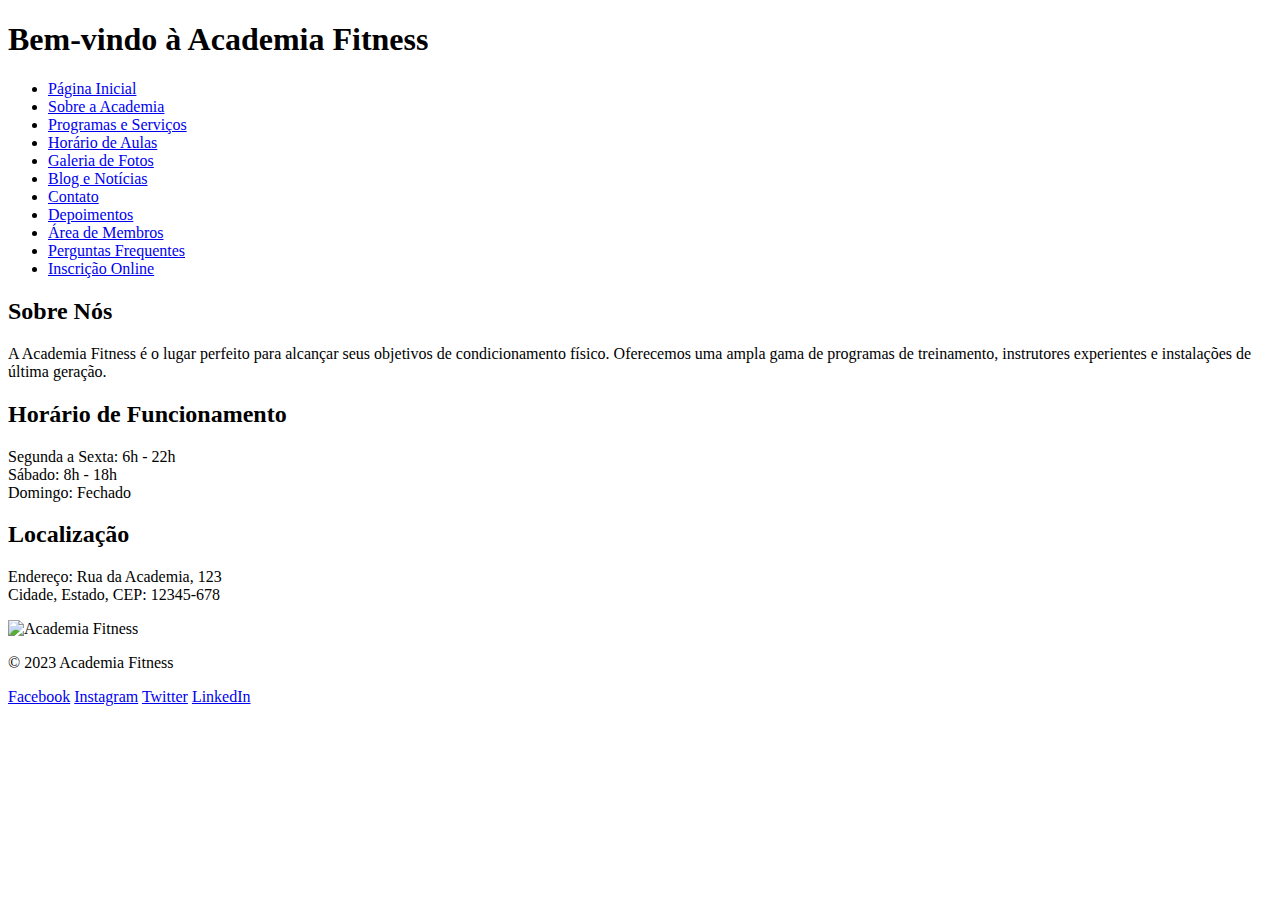
==== index.html @ e282b3a8 "First upload projeto" ====
<!DOCTYPE html>
<html lang="pt-br">
<head>
    <meta charset="UTF-8">
    <meta name="viewport" content="width=device-width, initial-scale=1.0">
    <title>Academia Fitness</title>
    <link rel="stylesheet" href="styles.css">
</head>
<body>
    <header>
        <h1>Bem-vindo à Academia Fitness</h1>
        <nav>
            <ul>
                <li><a href="index.html">Página Inicial</a></li>
                <li><a href="sobre.html">Sobre a Academia</a></li>
                <li><a href="programas.html">Programas e Serviços</a></li>
                <li><a href="horario.html">Horário de Aulas</a></li>
                <li><a href="galeria.html">Galeria de Fotos</a></li>
                <li><a href="blog.html">Blog e Notícias</a></li>
                <li><a href="contato.html">Contato</a></li>
                <li><a href="depoimentos.html">Depoimentos</a></li>
                <li><a href="membros.html">Área de Membros</a></li>
                <li><a href="faq.html">Perguntas Frequentes</a></li>
                <li><a href="inscricao.html">Inscrição Online</a></li>
            </ul>
        </nav>
    </header>
    <main>
        <section class="about">
            <h2>Sobre Nós</h2>
            <p>A Academia Fitness é o lugar perfeito para alcançar seus objetivos de condicionamento físico. Oferecemos uma ampla gama de programas de treinamento, instrutores experientes e instalações de última geração.</p>
        </section>
        <section class="hours">
            <h2>Horário de Funcionamento</h2>
            <p>Segunda a Sexta: 6h - 22h<br>
            Sábado: 8h - 18h<br>
            Domingo: Fechado</p>
        </section>
        <section class="location">
            <h2>Localização</h2>
            <p>Endereço: Rua da Academia, 123<br>
            Cidade, Estado, CEP: 12345-678</p>
        </section>
        <section class="image">
            <img src="academia.jpg" alt="Academia Fitness">
        </section>
    </main>
    <footer>
        <p>&copy; 2023 Academia Fitness</p>
        <div class="social-links">
            <a href="https://www.facebook.com/academiafitness" target="_blank" rel="noopener noreferrer">Facebook</a>
            <a href="https://www.instagram.com/academiafitness" target="_blank" rel="noopener noreferrer">Instagram</a>
            <a href="https://www.twitter.com/academiafitness" target="_blank" rel="noopener noreferrer">Twitter</a>
            <a href="https://www.linkedin.com/company/academiafitness" target="_blank" rel="noopener noreferrer">LinkedIn</a>
        </div>
    </footer>
    
    <script src="script.js"></script>
</body>
</html>
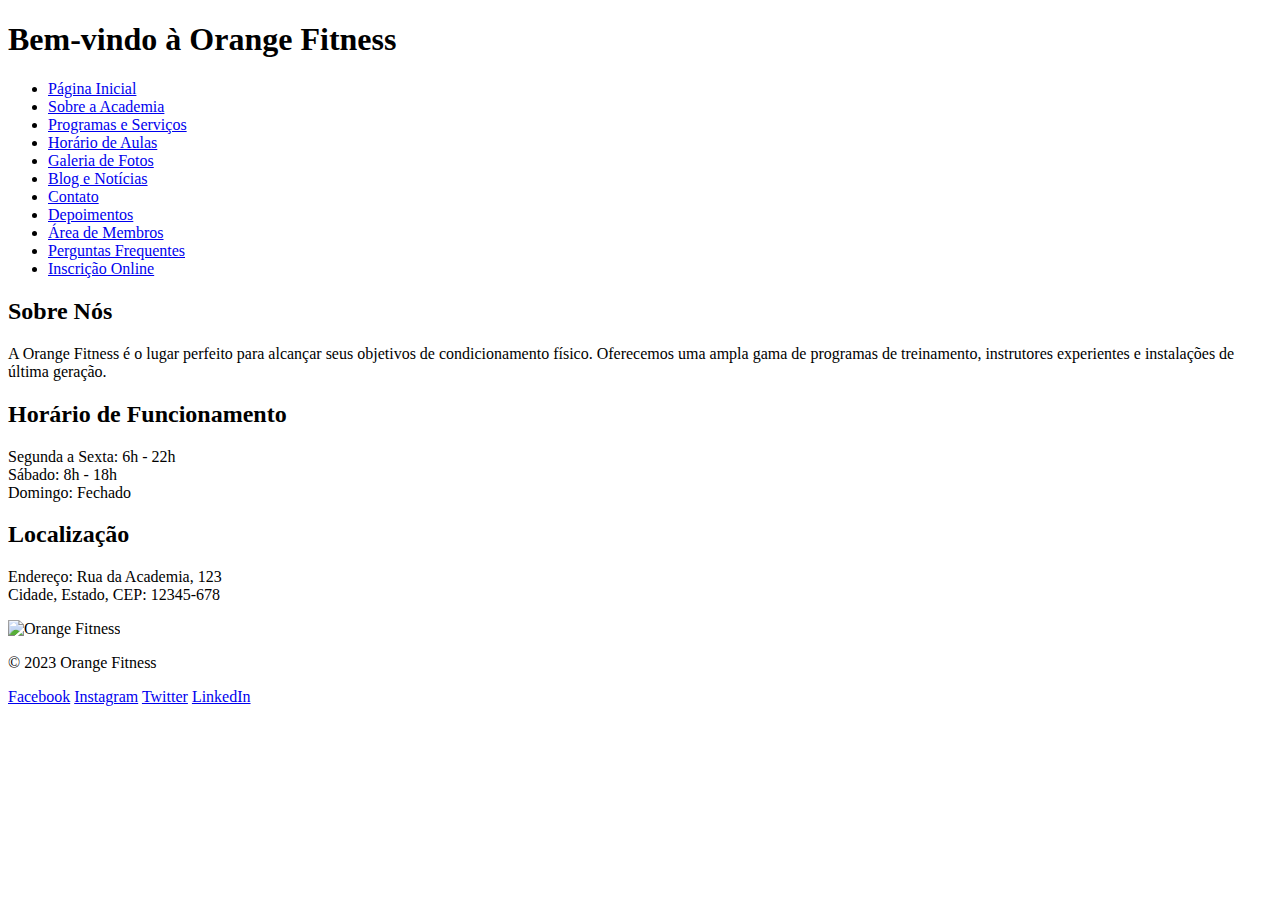
==== commit cf4474c5: "Fix: nome cliente pages projeto" ====
--- a/index.html
+++ b/index.html
@@ -3,12 +3,12 @@
 <head>
     <meta charset="UTF-8">
     <meta name="viewport" content="width=device-width, initial-scale=1.0">
-    <title>Academia Fitness</title>
+    <title>Orange Fitness</title>
     <link rel="stylesheet" href="styles.css">
 </head>
 <body>
     <header>
-        <h1>Bem-vindo à Academia Fitness</h1>
+        <h1>Bem-vindo à Orange Fitness</h1>
         <nav>
             <ul>
                 <li><a href="index.html">Página Inicial</a></li>
@@ -28,7 +28,7 @@
     <main>
         <section class="about">
             <h2>Sobre Nós</h2>
-            <p>A Academia Fitness é o lugar perfeito para alcançar seus objetivos de condicionamento físico. Oferecemos uma ampla gama de programas de treinamento, instrutores experientes e instalações de última geração.</p>
+            <p>A Orange Fitness é o lugar perfeito para alcançar seus objetivos de condicionamento físico. Oferecemos uma ampla gama de programas de treinamento, instrutores experientes e instalações de última geração.</p>
         </section>
         <section class="hours">
             <h2>Horário de Funcionamento</h2>
@@ -42,16 +42,16 @@
             Cidade, Estado, CEP: 12345-678</p>
         </section>
         <section class="image">
-            <img src="academia.jpg" alt="Academia Fitness">
+            <img src="academia.jpg" alt="Orange Fitness">
         </section>
     </main>
     <footer>
-        <p>&copy; 2023 Academia Fitness</p>
+        <p>&copy; 2023 Orange Fitness</p>
         <div class="social-links">
-            <a href="https://www.facebook.com/academiafitness" target="_blank" rel="noopener noreferrer">Facebook</a>
-            <a href="https://www.instagram.com/academiafitness" target="_blank" rel="noopener noreferrer">Instagram</a>
-            <a href="https://www.twitter.com/academiafitness" target="_blank" rel="noopener noreferrer">Twitter</a>
-            <a href="https://www.linkedin.com/company/academiafitness" target="_blank" rel="noopener noreferrer">LinkedIn</a>
+            <a href="https://www.facebook.com/orangefitness" target="_blank" rel="noopener noreferrer">Facebook</a>
+            <a href="https://www.instagram.comorangefitness" target="_blank" rel="noopener noreferrer">Instagram</a>
+            <a href="https://www.twitter.com/orangefitness" target="_blank" rel="noopener noreferrer">Twitter</a>
+            <a href="https://www.linkedin.com/company/orangefitness" target="_blank" rel="noopener noreferrer">LinkedIn</a>
         </div>
     </footer>
     
